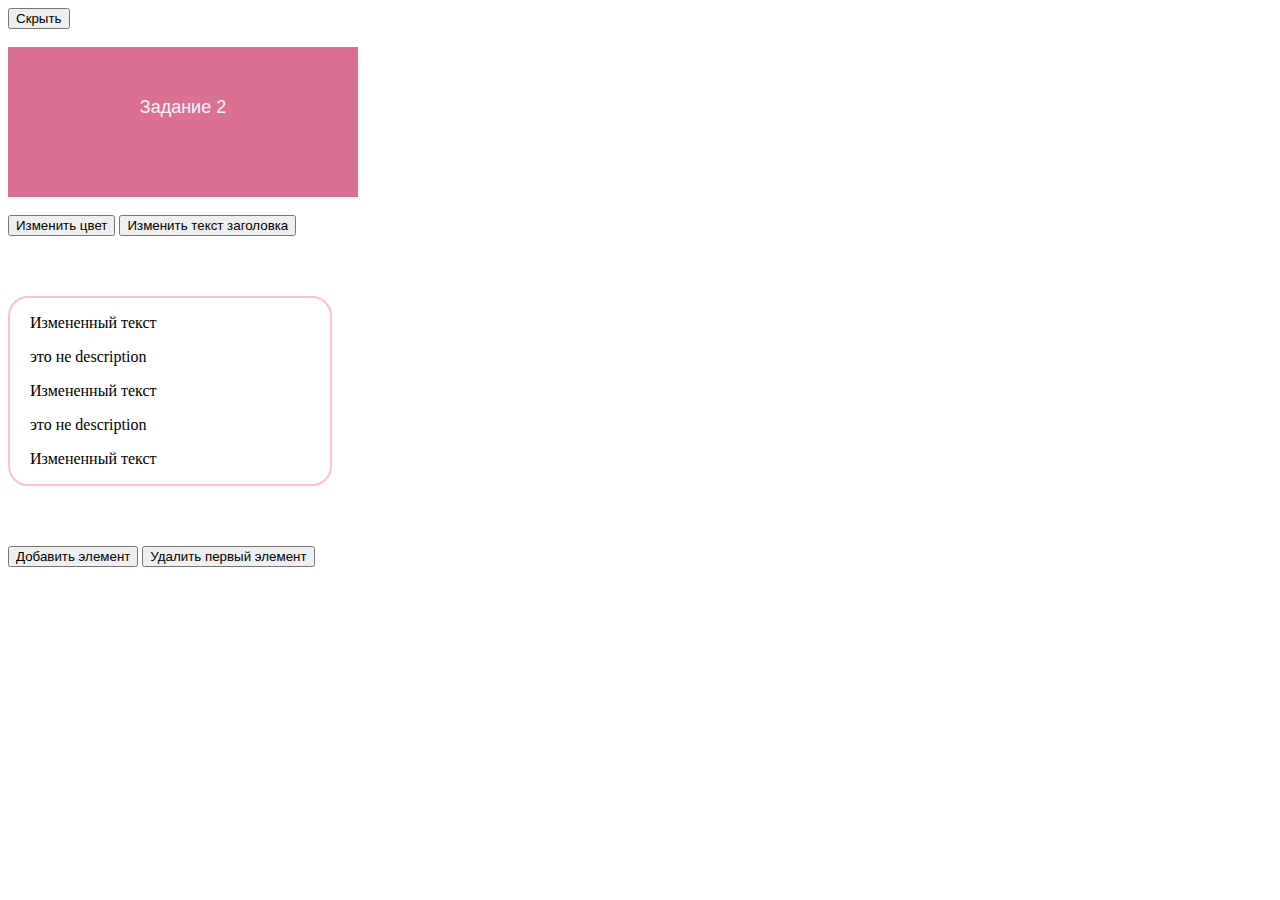
==== hw_9.html @ 047105ab "задания" ====
<!DOCTYPE html>
<html lang="en">
<head>
    <meta charset="UTF-8">
    <meta name="viewport" content="width=device-width, initial-scale=1.0">
    <title>Document</title>
    <style>
        .hidden {
            display: none;
        }
        .p {
            font-size: large;
            background-color: pink;
            width: 350px;
            height: 100px;
            text-align: center;
            padding-top: 50px;
        }
        .p-colored {
            font-family: 'Franklin Gothic Medium', 'Arial Narrow', Arial, sans-serif;
            background-color: palevioletred;
            color: aliceblue;
            text-align: center;
        }
        .descriptions {
            margin-top: 60px;
            border: solid 2px pink;
            border-radius: 20px;
            width: 300px;
            padding-left: 20px;
        }
        .thirdBtn {
            margin-top: 60px;
        }
    </style>
</head>
<body>
    <h1 class="title hidden">Задание 1</h1>
    <button class="firstBtn">Скрыть</button>
<p class="p p-colored">Задание 2</p>
<button class="colorChange">Изменить цвет</button>
<button class="changeBtn">Изменить текст заголовка</button>
<div class="descriptions">
    <p class="description">это description</p>
    <p>это не description</p>
    <p class="description">это description</p>
    <p>это не description</p>
    <p class="description">это description</p>
</div>

<button class="thirdBtn">Добавить элемент</button>
<button class="removeBtn">Удалить первый элемент</button>


    <script src="hw_9.js"></script>
</body>
</html>
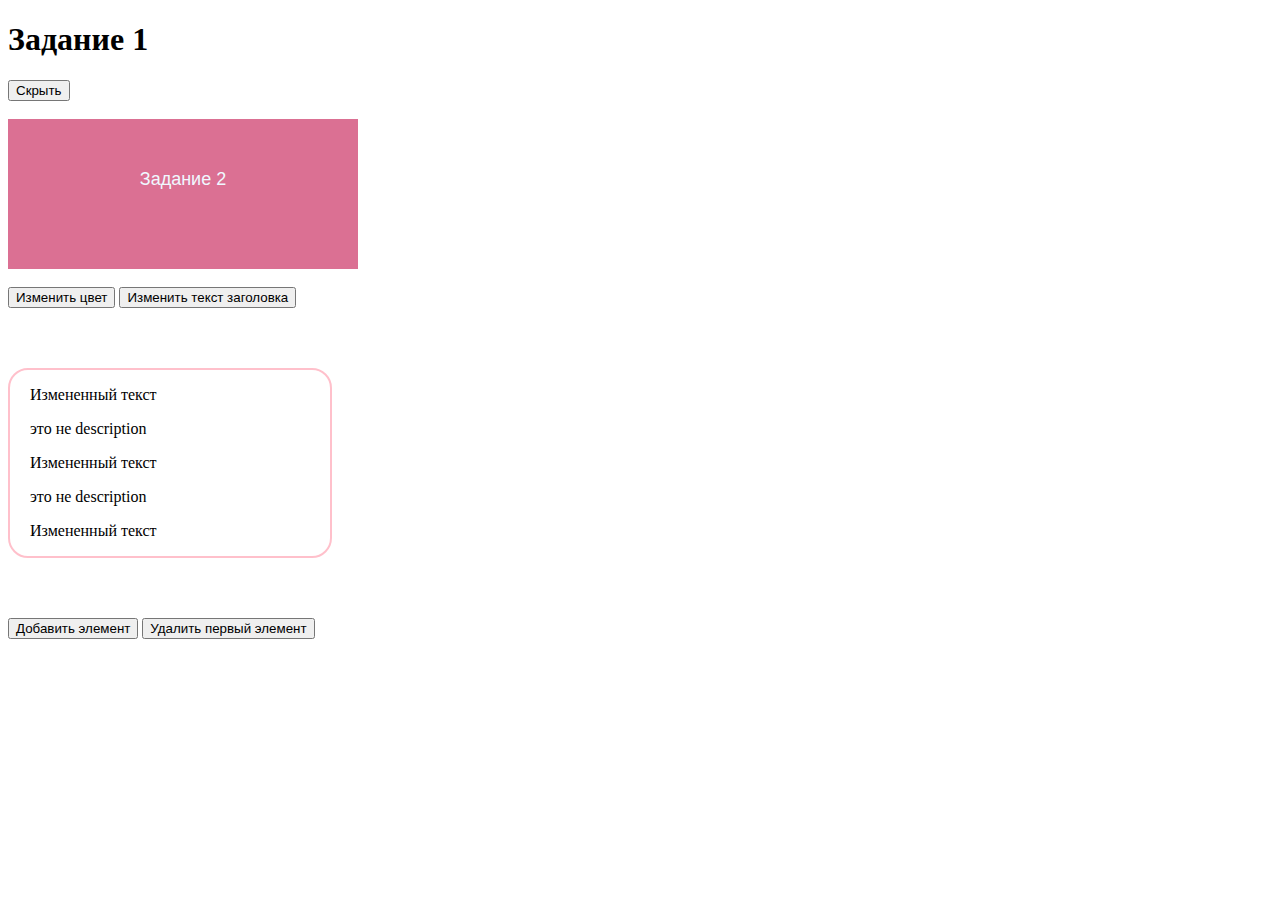
==== commit 83770fcc: "исправлено 1 задание" ====
--- a/hw_9.html
+++ b/hw_9.html
@@ -7,6 +7,9 @@
     <style>
         .hidden {
             display: none;
+        }
+        .title {
+            display: block;
         }
         .p {
             font-size: large;
